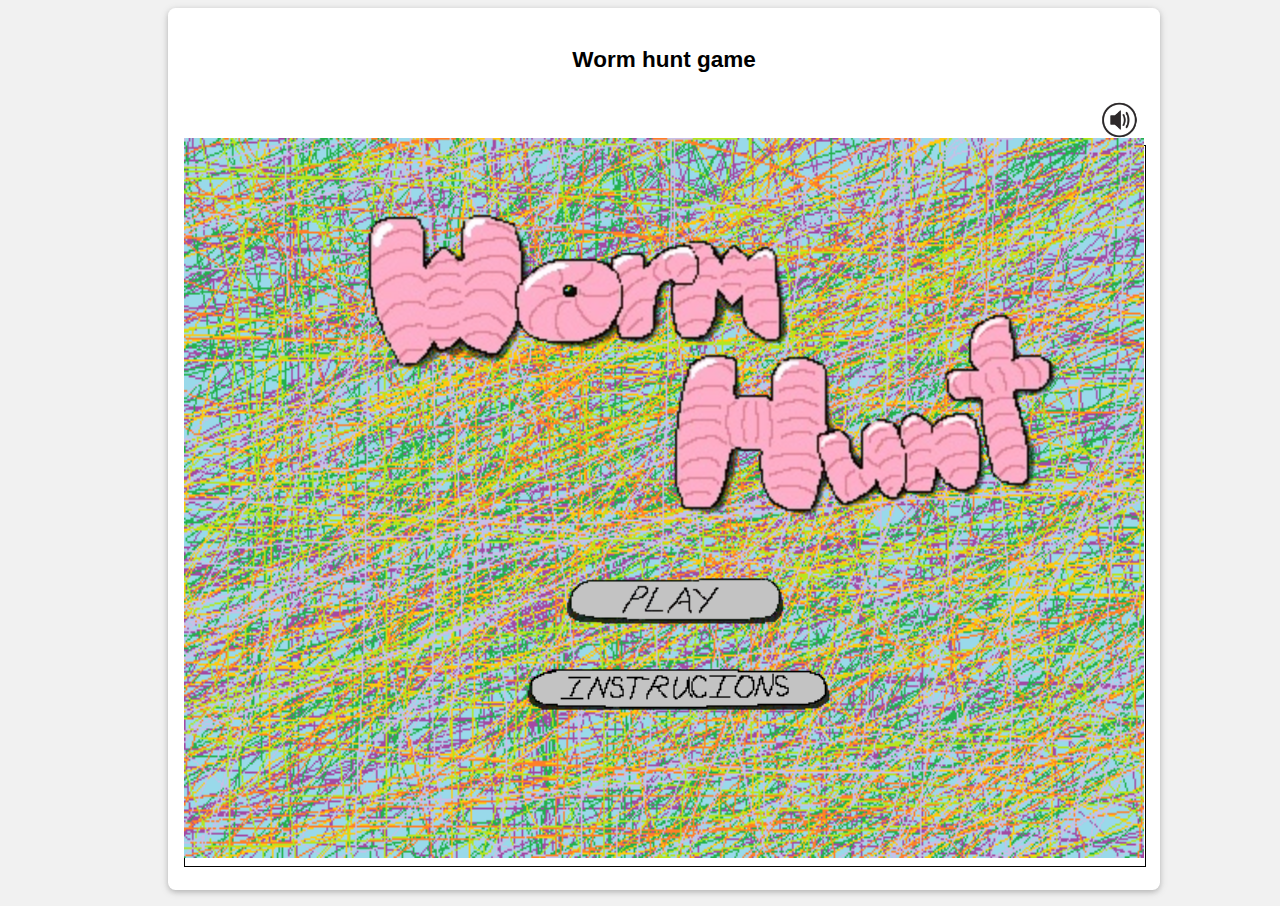
==== gameindex.html @ e07f296f "project 2 added" ====
<!DOCTYPE html>
<html lang="en">

<head>
    <meta charset="UTF-8" />
    <meta name="viewport" content="width=device-width, initial-scale=1.0" />

    <title>ISCG6420 game</title>

    <link rel="stylesheet" href="./indexStyle.css" />

    <script src="https://code.jquery.com/jquery-3.7.1.min.js"
        integrity="sha256-/JqT3SQfawRcv/BIHPThkBvs0OEvtFFmqPF/lYI/Cxo=" crossorigin="anonymous"></script>
</head>

<body>
    <main>
        <section class="txt-center">
            <h2 class="underline">Worm hunt game</h2>
            <audio id="music" src="./assets/greatMarshDP.mp3" preload="auto"></audio>
            <audio id="paper" src="./assets/paperSound.mp3" preload="auto"></audio>
            <div class="speaker">
                <img src="./assets/speakerOn.png" id="speakerIcon" onClick="togglePlay();speakerChange()">
            </div>
            <div id="menu">
                <p id="timerDisplay">00:10</p>
                <p id="scoreDisplay">worms: 0</p>
                <img src="./assets/background.png" id="menuBackground">
                <img src="./assets/title.png" id="title">
                <img src="./assets/playbtn.png" id="play" onclick="playbutton(); timer()">
                <img src="./assets/infobtn.png" id="info" onclick="infobutton()">
                <img src="./assets/background.png" id="infoBackground">
                <img src="./assets/backbtn.png" id="back" onclick="infobutton()">
                <img src="./assets/info.png" id="infotxt">
                <img src="./assets/charAnimation.gif" id="charAni">
                <img src="./assets/digAnimation.gif" id="digAni">
                <img src="./assets/background.png" id="gameover">
                <img src="./assets/toMenubtn.png" id="tomenu" onclick="hideend(); playbutton()">
                <img src="./assets/timeUp.png" id="timeup">
                <img src="./assets/replaybtn.png" id="replay" onclick="hideend(); timer()">
            </div>
            <canvas id="gamecanvas" width="960px" height="720px"></canvas>
        </section>

        <script src="./indexjs.js"></script>
</body>

</html>
---- indexStyle.css ----
html {
    box-sizing: border-box;
}

html,
body {
    font-family: Verdana, Geneva, Tahoma, sans-serif;
    font-size: 15px;
    line-height: 1.5;
    color: #000;
    background-color: #f1f1f1;
}

section {
    background-color: #fff;
    color: #000;
    box-shadow: 0 2px 5px 0 rgba(0, 0, 0, 0.16), 0 2px 10px 0 rgba(0, 0, 0, 0.12);
    padding: 16px;
    border-radius: 0.5em;
    margin: 8px 8px 16px 8px;
    display: block;
    width: 100%;
}


h2 {
    text-align: center;
}

main {
    margin-left: auto;
    margin-right: auto;
    max-width: 960px;
}

span {
    margin: 0px;
}

canvas {
    border: #000 solid 1px;
}

.speaker {
    float: right;
    width: 50px;
    height: 50px;
}

img {
    float: right;
    width: 50px;
    height: 50px;
}

#menuBackground {
    top: 15.3%;
    height: 720px;
    width: 960px;
    position: absolute;
}

#infoBackground {
    display: none;
    top: 15.3%;
    height: 720px;
    width: 960px;
    position: absolute;
}

#title {
    scale: 2;
    left: 42%;
    top: 32%;
    height: 154px;
    width: 350px;
    position: absolute;
    animation: titlemove 3s infinite;
}

#play {
    scale: 1.5;
    left: 47%;
    top: 65%;
    height: 32px;
    width: 146px;
    position: absolute;
}

#info {
    scale: 1.5;
    left: 45%;
    top: 75%;
    height: 29px;
    width: 205px;
    position: absolute;
}

#back {
    display: none;
    scale: 1.5;
    left: 47%;
    top: 85%;
    height: 32px;
    width: 146px;
    position: absolute;
}

#infotxt {
    display: none;
    scale: 0.8;
    top: 12%;
    height: 693px;
    width: 600px;
    position: absolute;
}

#charAni {
    display: none;
    scale: 0.3;
    bottom: 15%;
    right: 10%;
    height: 864px;
    width: 864px;
    position: absolute;
}

#digAni {
    display: none;
    scale: 0.3;
    top: 19.5%;
    right: 10%;
    height: 864px;
    width: 864px;
    position: absolute;
}

#timerDisplay {
    position: absolute;
    font-size: 25px;
    top: 13%;
    left: 27%;
}

#scoreDisplay {
    position: absolute;
    font-size: 25px;
    top: 13%;
    left: 32%;
}

#gameover {
    display: none;
    top: 15.3%;
    height: 720px;
    width: 960px;
    position: absolute;
}

#timeup {
    display: none;
    scale: 2;
    left: 42%;
    top: 32%;
    height: 102px;
    width: 277px;
    position: absolute;
    animation: titlemove 3s infinite;
}

#replay {
    display: none;
    scale: 1.5;
    left: 47%;
    top: 65%;
    height: 32px;
    width: 146px;
    position: absolute;
}

#tomenu {
    display: none;
    scale: 1.5;
    left: 45%;
    top: 75%;
    height: 29px;
    width: 205px;
    position: absolute;
}

@keyframes titlemove {
    0% {rotate: 0deg;}
    25% {rotate: 10deg;}
    50% {rotate: -10deg;}
    75% {rotate: 10deg;}
    100% {rotate: 0deg;}
}
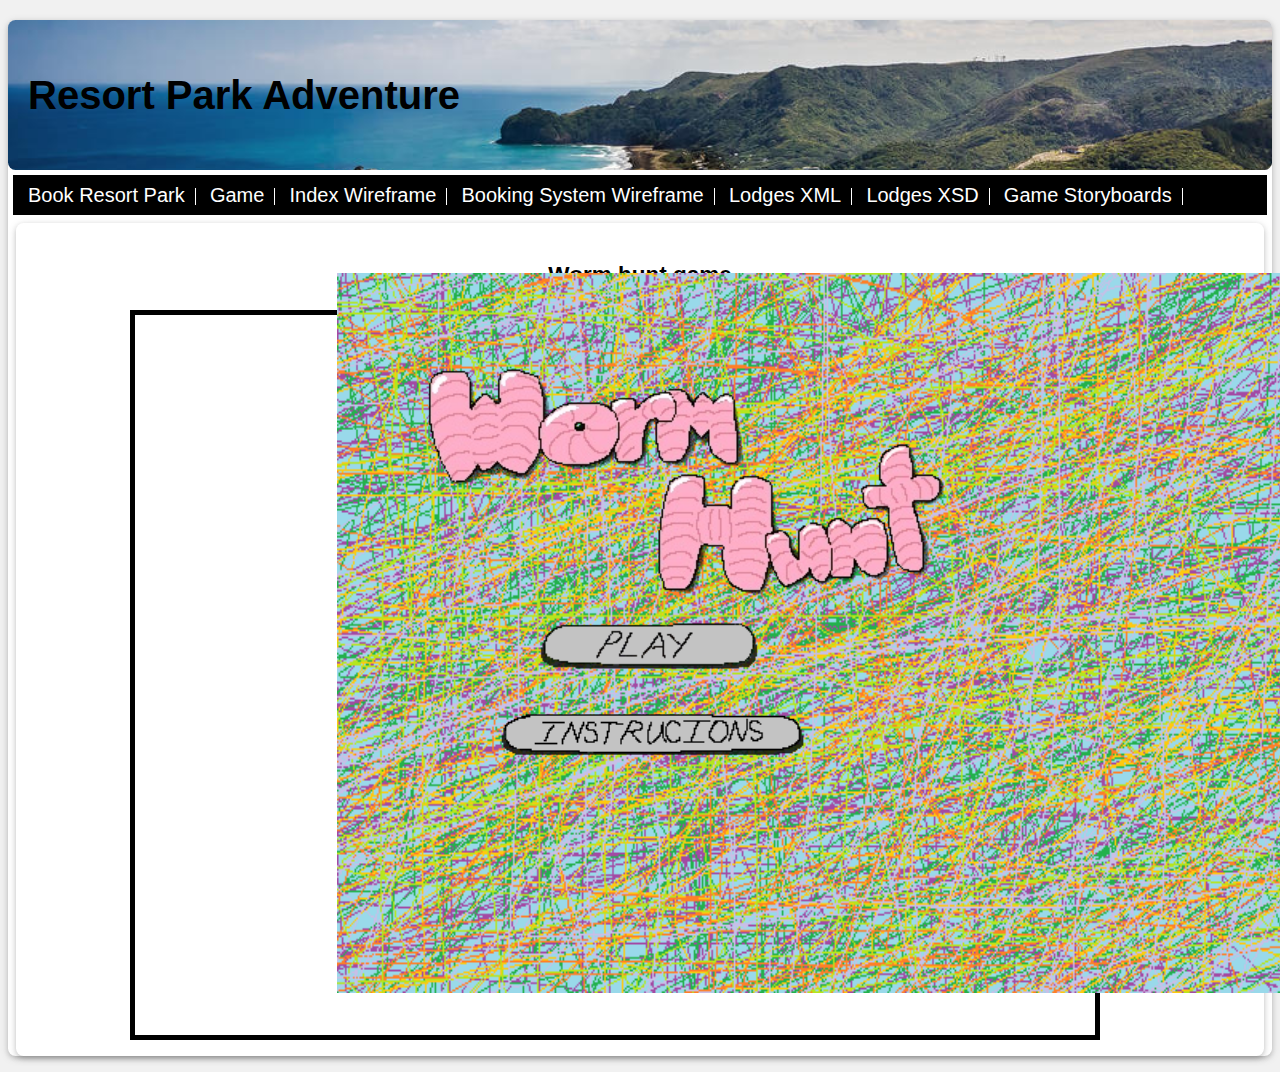
==== commit f3a509d5: "Finished project" ====
--- a/gameindex.html
+++ b/gameindex.html
@@ -15,19 +15,39 @@
 
 <body>
     <main>
+        <div id="titleBG">
+            <h1>Resort Park Adventure</h1>
+        </div>
+        <nav id="navBar">
+            <ul>
+                <li><a href="/index.html">Book Resort Park</a></li>
+                <li><a href="/gameindex.html">Game</a></li>
+                <li><a href="/Index Wireframe.drawio.pdf">Index Wireframe</a></li>
+                <li><a href="/Part 1 Wireframe.drawio.pdf">Booking System Wireframe</a></li>
+                <li><a href="/lodges.xml">Lodges XML</a></li>
+                <li><a href="/lodges.xsd">Lodges XSD</a></li>
+                <li><a href="/ISCG6420_gameStoryboardPanels.png">Game Storyboards</a></li>
+            </ul>
+        </nav>
         <section class="txt-center">
             <h2 class="underline">Worm hunt game</h2>
-            <audio id="music" src="./assets/greatMarshDP.mp3" preload="auto"></audio>
+            <audio id="music" src="./assets/greatMarshPokemonDP.mp3" preload="auto"></audio>
             <audio id="paper" src="./assets/paperSound.mp3" preload="auto"></audio>
+            <audio id="bing" src="./assets/brawlMenuSound.mp3" preload="auto"></audio>
+            <audio id="thud" src="./assets/pokemonWallBumpSound.mp3" preload="auto"></audio>
+            <audio id="digSnd" src="./assets/minecraftDig.mp3" preload="auto"></audio>
+            <audio id="yahoo" src="./assets/AnimalCrossingPickup.mp3" preload="auto"></audio>
+            <audio id="snake?!" src="./assets/mgsGameOver.mp3" preload="auto"></audio>
             <div class="speaker">
-                <img src="./assets/speakerOn.png" id="speakerIcon" onClick="togglePlay();speakerChange()">
+                <img src="./assets/speakerOff.png" id="speakerIcon" onClick="togglePlay();speakerChange()">
             </div>
             <div id="menu">
-                <p id="timerDisplay">00:10</p>
-                <p id="scoreDisplay">worms: 0</p>
+                <p id="timerDisplay1"> seconds</p>
+                <p id="scoreDisplay"> worms</p>
+                <p id="scoreEnd"> worms collected!</p>
                 <img src="./assets/background.png" id="menuBackground">
                 <img src="./assets/title.png" id="title">
-                <img src="./assets/playbtn.png" id="play" onclick="playbutton(); timer()">
+                <img src="./assets/playbtn.png" id="play" onclick="playbutton(); timeSelect()">
                 <img src="./assets/infobtn.png" id="info" onclick="infobutton()">
                 <img src="./assets/background.png" id="infoBackground">
                 <img src="./assets/backbtn.png" id="back" onclick="infobutton()">
@@ -37,7 +57,9 @@
                 <img src="./assets/background.png" id="gameover">
                 <img src="./assets/toMenubtn.png" id="tomenu" onclick="hideend(); playbutton()">
                 <img src="./assets/timeUp.png" id="timeup">
-                <img src="./assets/replaybtn.png" id="replay" onclick="hideend(); timer()">
+                <img src="./assets/replaybtn.png" id="replay" onclick="hideend(); timeSelect(); replay()">
+                <img src="./assets/1minute.png" id="oneminute" onclick="timer1m();">
+                <img src="./assets/3minute.png" id="threeminute" onclick="timer3m();">
             </div>
             <canvas id="gamecanvas" width="960px" height="720px"></canvas>
         </section>
--- a/indexStyle.css
+++ b/indexStyle.css
@@ -19,7 +19,8 @@
     border-radius: 0.5em;
     margin: 8px 8px 16px 8px;
     display: block;
-    width: 100%;
+    max-width: 1500px;
+    min-height: 720px;
 }
 
 
@@ -30,7 +31,11 @@
 main {
     margin-left: auto;
     margin-right: auto;
-    max-width: 960px;
+    box-shadow: 0 2px 5px 0 rgba(0, 0, 0, 0.16), 0 2px 10px 0 rgba(0, 0, 0, 0.12);
+    max-width: 1500px;
+    min-height: 720px;
+    background-color: #fff;
+    border-radius: 0.5em;
 }
 
 span {
@@ -38,7 +43,10 @@
 }
 
 canvas {
-    border: #000 solid 1px;
+    border: #000 solid 5px;
+    margin-left: auto;
+    margin-right: auto;
+    display: block;
 }
 
 .speaker {
@@ -54,24 +62,27 @@
 }
 
 #menuBackground {
-    top: 15.3%;
     height: 720px;
     width: 960px;
     position: absolute;
+    left: 26.3%;
+    top: 30.3%;
+    display: block;
 }
 
 #infoBackground {
-    display: none;
-    top: 15.3%;
     height: 720px;
     width: 960px;
     position: absolute;
+    left: 26.3%;
+    top: 30.3%;
+    display: none;
 }
 
 #title {
-    scale: 2;
-    left: 42%;
-    top: 32%;
+    scale: 1.5;
+    left: 40%;
+    top: 45%;
     height: 154px;
     width: 350px;
     position: absolute;
@@ -80,112 +91,184 @@
 
 #play {
     scale: 1.5;
-    left: 47%;
-    top: 65%;
+    left: 45%;
+    top: 70%;
     height: 32px;
     width: 146px;
     position: absolute;
 }
 
 #info {
+    scale: 1.5;
+    left: 43%;
+    top: 80%;
+    height: 29px;
+    width: 205px;
+    position: absolute;
+}
+
+#back {
+    display: none;
+    scale: 1.5;
+    left: 45%;
+    top: 91%;
+    height: 32px;
+    width: 146px;
+    position: absolute;
+}
+
+#infotxt {
+    display: none;
+    scale: 0.8;
+    top: 25%;
+    left: 25%;
+    height: 693px;
+    width: 600px;
+    position: absolute;
+}
+
+#charAni {
+    display: none;
+    scale: 0.3;
+    bottom: 12%;
+    right: 20%;
+    height: 864px;
+    width: 864px;
+    position: absolute;
+}
+
+#digAni {
+    display: none;
+    scale: 0.3;
+    top: 29%;
+    right: 20%;
+    height: 864px;
+    width: 864px;
+    position: absolute;
+}
+
+#timerDisplay1 {
+    position: absolute;
+    font-size: 25px;
+    top: 28.5%;
+    left: 27%;
+}
+
+#scoreDisplay {
+    position: absolute;
+    font-size: 25px;
+    top: 28.5%;
+    left: 36%;
+}
+
+#gameover {
+    height: 720px;
+    width: 960px;
+    position: absolute;
+    left: 26.3%;
+    top: 30.3%;
+    display: none;
+    z-index: 10;
+}
+
+#timeup {
+    display: none;
+    scale: 1.5;
+    left: 42%;
+    top: 45%;
+    height: 102px;
+    width: 277px;
+    position: absolute;
+    animation: titlemove 3s infinite;
+    z-index: 15;
+}
+
+#scoreEnd {
+    display: none;
+    font-family: sans-serif;
+    font-size: 50px;
+    color: #FCAEC8;
+    text-shadow: 0 0 20px #000;
+    position: absolute;
+    z-index: 20;
+    left: 49%;
+    top: 60%;
+    transform: translate(-50%, -50%);
+}
+
+#replay {
+    display: none;
     scale: 1.5;
     left: 45%;
     top: 75%;
+    height: 32px;
+    width: 146px;
+    position: absolute;
+    z-index: 15;
+}
+
+#tomenu {
+    display: none;
+    scale: 1.5;
+    left: 43%;
+    top: 85%;
     height: 29px;
     width: 205px;
     position: absolute;
-}
-
-#back {
-    display: none;
-    scale: 1.5;
-    left: 47%;
-    top: 85%;
-    height: 32px;
-    width: 146px;
-    position: absolute;
-}
-
-#infotxt {
-    display: none;
-    scale: 0.8;
-    top: 12%;
-    height: 693px;
-    width: 600px;
-    position: absolute;
-}
-
-#charAni {
-    display: none;
-    scale: 0.3;
-    bottom: 15%;
-    right: 10%;
-    height: 864px;
-    width: 864px;
-    position: absolute;
-}
-
-#digAni {
-    display: none;
-    scale: 0.3;
-    top: 19.5%;
-    right: 10%;
-    height: 864px;
-    width: 864px;
-    position: absolute;
-}
-
-#timerDisplay {
-    position: absolute;
-    font-size: 25px;
-    top: 13%;
-    left: 27%;
-}
-
-#scoreDisplay {
-    position: absolute;
-    font-size: 25px;
-    top: 13%;
-    left: 32%;
-}
-
-#gameover {
-    display: none;
-    top: 15.3%;
-    height: 720px;
-    width: 960px;
-    position: absolute;
-}
-
-#timeup {
-    display: none;
-    scale: 2;
-    left: 42%;
-    top: 32%;
-    height: 102px;
-    width: 277px;
-    position: absolute;
-    animation: titlemove 3s infinite;
-}
-
-#replay {
-    display: none;
-    scale: 1.5;
-    left: 47%;
-    top: 65%;
-    height: 32px;
-    width: 146px;
-    position: absolute;
-}
-
-#tomenu {
-    display: none;
-    scale: 1.5;
-    left: 45%;
-    top: 75%;
-    height: 29px;
-    width: 205px;
-    position: absolute;
+    z-index: 15;
+}
+
+#oneminute {
+    display: none;
+    scale: 1.5;
+    left: 39%;
+    top: 60%;
+    height: 32px;
+    width: 146px;
+    position: absolute;
+}
+
+#threeminute {
+    display: none;
+    scale: 1.5;
+    left: 51%;
+    top: 60%;
+    height: 32px;
+    width: 146px;
+    position: absolute;
+}
+
+#titleBG {
+    background-image: url("./assets/piha.jpg");
+    background-size: cover;
+    height: 150px;
+    line-height: 150px;
+    border-radius: 0.5em;
+}
+
+#titleBG h1 {
+    text-align: left;
+    font-size: 40px;
+    margin: 20px;
+}
+
+nav ul {
+    list-style-type: none;
+    margin: 5px;
+    padding: 5px 5px;
+    background-color: black;
+}
+
+nav li {
+    display: inline;
+    border-right: 1px solid white;
+}
+
+nav li a {
+    color: white;
+    padding: 10px 10px;
+    font-size: 20px;
+    text-decoration: none;
 }
 
 @keyframes titlemove {
